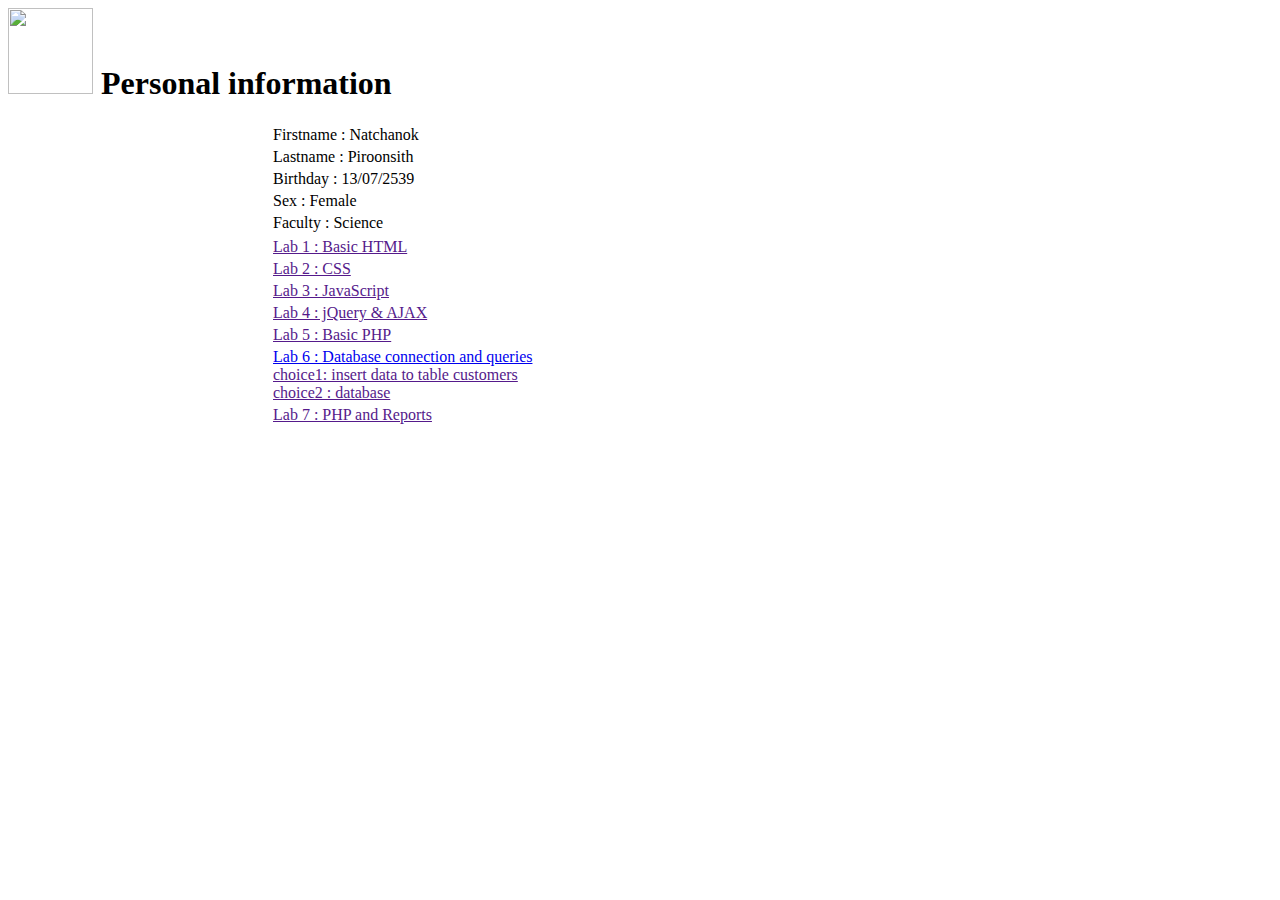
==== index.html @ 2abca98e "add index.html" ====
<html>
  <head>
    <meta charset="utf-8">
    <title>Personal Information</title>

    <meta name="viewport" content="width=device-width, initial-scale=1.0">
    <link rel="stylesheet" href="css/bootstrap.min.css">
    <link rel="stylesheet" href="css/bootstrap-responsive.min.css">
    <link rel="stylesheet" type="text/css" href="css/style.css">
    <script src="https://ajax.googleapis.com/ajax/libs/jquery/3.2.0/jquery.min.js"></script>
    <script src="https://maxcdn.bootstrapcdn.com/bootstrap/3.3.7/js/bootstrap.min.js"></script>

  </head>
  <body>

    <div class="intro" id="intro">
    <h1><img src="photo-512.png" width="85" height="86"> Personal information</img></h1></div>

    <div class="container">
        <div class="row">
          <div class="card" >
            <div class="span6">

              <table width="740" border="0" align="center">

                <tr><td><label class="firstname" for="firstname">Firstname : Natchanok</td></tr>
                <tr><td><label class="firstname" for="lastname">Lastname : Piroonsith</label></td></tr>
                <tr><td><label class="birthday" for="birthday">Birthday : 13/07/2539</label></td></tr>
                <tr><td><label class="sex" for="sex">Sex : Female</label></td></tr>
                <tr><td><label class="faculty" for="faculty">Faculty : Science</label></td></tr>

              </table>
            </div>

            <div class="span6">
              <table width="740" border="0" align="center">

                <tr><td><label class="one" for="one"><a href="">Lab 1 : Basic HTML</a></label></td></tr>
                <tr><td><label class="two" for="two"><a href="">Lab 2 : CSS</a></label></td></tr>
                <tr><td><label class="three" for="three"><a href="">Lab 3 : JavaScript</a></label></td></tr>
                <tr><td><label class="four" for="four"><a href="">Lab 4 : jQuery & AJAX</a></label></td></tr>
                <tr><td><label class="five" for="five"><a href="">Lab 5 : Basic PHP</a></label></td></tr>
                <tr><td>
                <!-- <button type="button" class="btn btn-info" data-toggle="collapse" data-target="#demo">Lab6</button> -->
                  <a data-toggle="collapse" href="#collapse1"><label class="six" for="six">Lab 6 : Database connection and queries</label></a>
                  <div id="collapse1" class="panel-collapse collapse">
                    <div class="panel-body"><a href="">choice1: insert data to table customers</a></div>
                    <div class="panel-footer"><a href="">choice2 : database</a></div>
                  </div>
                    </td></tr>

              <tr><td><label class="sev" for="sev"><a href="">Lab 7 : PHP and Reports</a></label></td></tr>

            </table>



          </div>

          </div>


      </div>

  <!-- <ul class="pager">
  <li><a href="#">Previous</a></li>
  <li><a href="#">Next</a></li>
</ul> -->
  </div>
  </body>
</html>
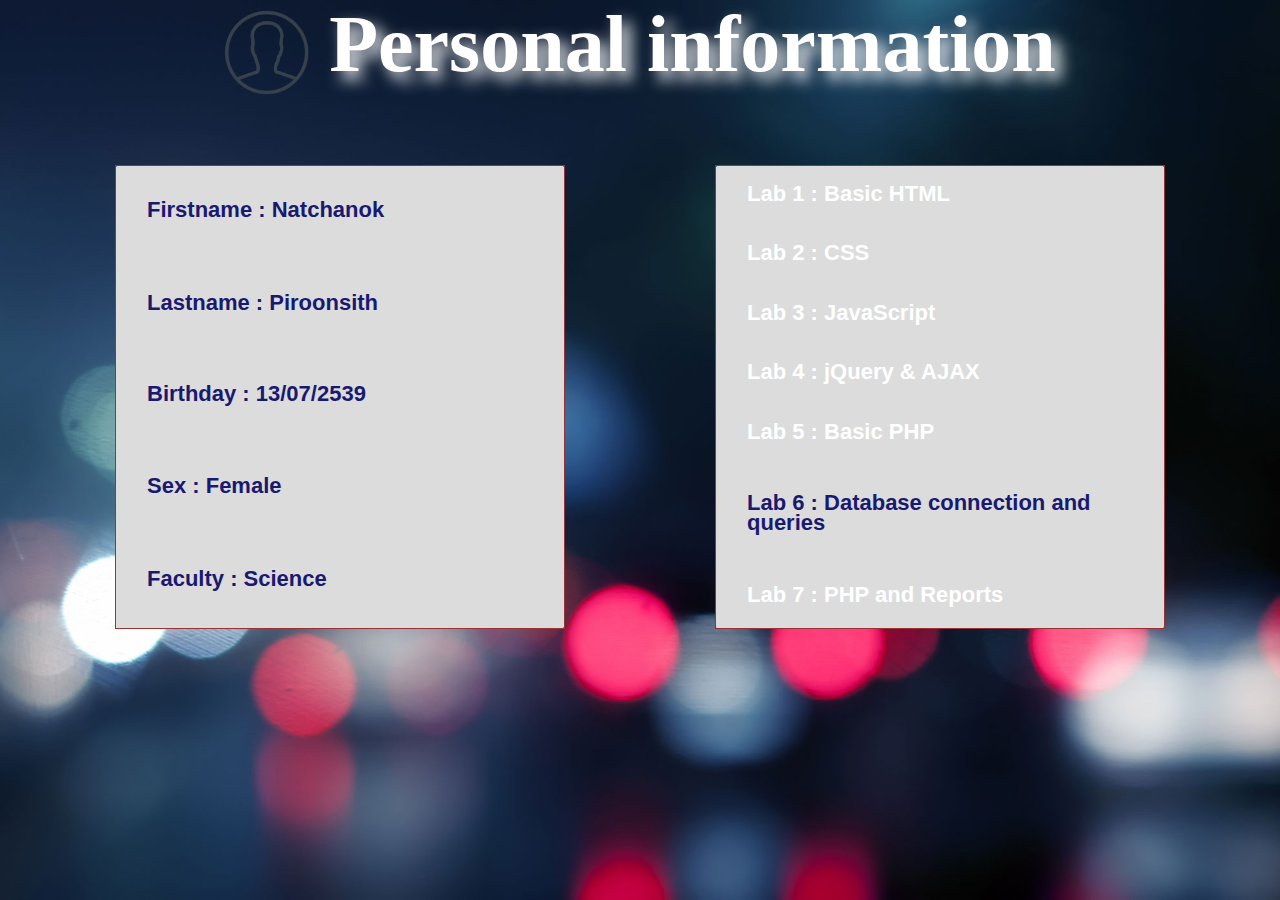
==== commit 7c3d764a: "add link page" ====
--- a/index.html
+++ b/index.html
@@ -35,21 +35,21 @@
             <div class="span6">
               <table width="740" border="0" align="center">
 
-                <tr><td><label class="one" for="one"><a href="">Lab 1 : Basic HTML</a></label></td></tr>
-                <tr><td><label class="two" for="two"><a href="">Lab 2 : CSS</a></label></td></tr>
-                <tr><td><label class="three" for="three"><a href="">Lab 3 : JavaScript</a></label></td></tr>
-                <tr><td><label class="four" for="four"><a href="">Lab 4 : jQuery & AJAX</a></label></td></tr>
-                <tr><td><label class="five" for="five"><a href="">Lab 5 : Basic PHP</a></label></td></tr>
+                <tr><td><label class="one" for="one"><a href="lab1_5710451231/webtech_site/main.html">Lab 1 : Basic HTML</a></label></td></tr>
+                <tr><td><label class="two" for="two"><a href="lab2_5710451231/CSS_5710451231/index.html">Lab 2 : CSS</a></label></td></tr>
+                <tr><td><label class="three" for="three"><a href="lab3_5710451231/inf.html">Lab 3 : JavaScript</a></label></td></tr>
+                <tr><td><label class="four" for="four"><a href="lab4_5710451231/wtlab4-3.html">Lab 4 : jQuery & AJAX</a></label></td></tr>
+                <tr><td><label class="five" for="five"><a href="lab5_5710451231/wtlab5.php">Lab 5 : Basic PHP</a></label></td></tr>
                 <tr><td>
                 <!-- <button type="button" class="btn btn-info" data-toggle="collapse" data-target="#demo">Lab6</button> -->
                   <a data-toggle="collapse" href="#collapse1"><label class="six" for="six">Lab 6 : Database connection and queries</label></a>
                   <div id="collapse1" class="panel-collapse collapse">
-                    <div class="panel-body"><a href="">choice1: insert data to table customers</a></div>
-                    <div class="panel-footer"><a href="">choice2 : database</a></div>
+                    <div class="panel-body"><a href="Lab6-5710451231/oneLab6.php">choice1: insert data to table customers</a></div>
+                    <div class="panel-footer"><a href="Lab6-5710451231/twoLab6.php">choice2 : database</a></div>
                   </div>
                     </td></tr>
 
-              <tr><td><label class="sev" for="sev"><a href="">Lab 7 : PHP and Reports</a></label></td></tr>
+              <tr><td><label class="sev" for="sev"><a href="lab7-5710451231/lab7.php">Lab 7 : PHP and Reports</a></label></td></tr>
 
             </table>
 
--- a/css/style.css
+++ b/css/style.css
@@ -0,0 +1,66 @@
+@charset "utf-8";
+/* CSS Document */
+
+.intro h1{
+	text-shadow: white 0.1em 0.1em 0.2em;
+	color: #FFFFFF;
+	text-align:center;
+	font-family: "Comic Sans MS", cursive;
+	font-size: 80px;
+
+}
+
+.intro h1 +.intro{
+	float: left;
+	width:20px;
+	background-repeat : no-repeat;
+
+}
+label.firstname,label.lastname,label.birthday,label.sex,label.faculty,label.one,label.two,label.three,label.four,label.five,label.six,label.sev{
+	font-weight: bold;
+	font-size:22px;
+	margin-left: 30px;
+	color:#191970;
+
+}
+
+
+
+a:link {
+	color:white;
+}
+
+a:visited{
+     color: #BA55D3;
+}
+
+a:hover{
+     color: #CD5C5C;
+}
+
+a:active{
+     color:white;
+}
+table{
+	font-weight: bold;
+  font-size: 22px;
+  background-color: #DCDCDC;
+	-webkit-border-radius:5px;
+	-moz-border-radius:5px;
+	border-radius:5px;
+	margin: 60px auto;
+	width: 450px;
+  height: 464px;
+	border: solid 1px #933;
+  font-family: "Lucida Sans Unicode", "Lucida Grande", sans-serif;
+}
+
+body{
+
+	background-image : url("../bokeh-cover-bg1.jpg");
+  font-family: "Raleway", Arial, Helvetica, sans-serif;
+	font-size:30px;
+	background-attachment: fixed;
+  background-size: cover;
+	font-weight: bold;
+}
